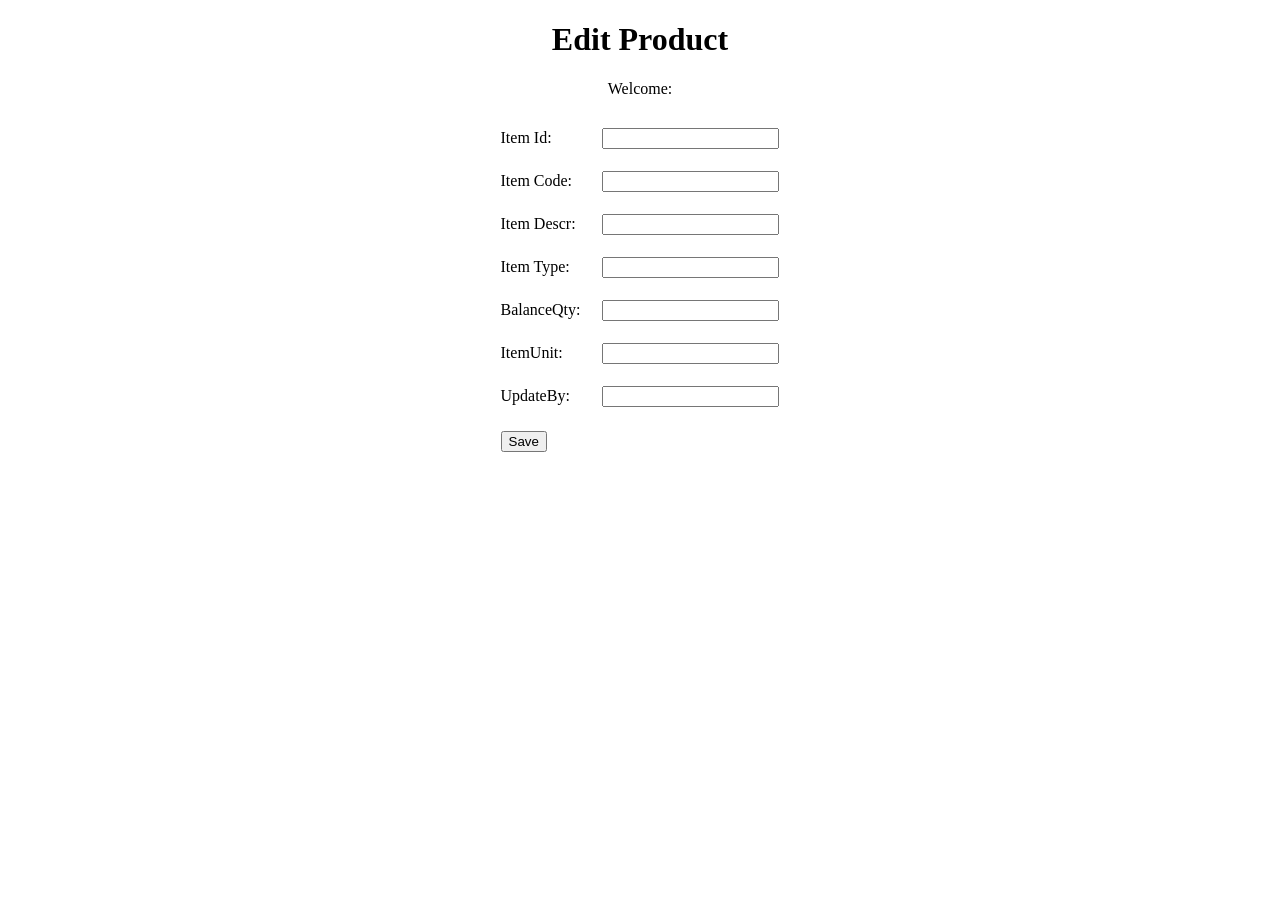
==== resources/templates/edit_productmaster.html @ 4e32cd15 "v1 health services(hakhathon 2020)  with patient mgmt and error controller for app" ====
<!DOCTYPE html>
<html xmlns="http://www.w3.org/1999/xhtml"
    xmlns:th="http://www.thymeleaf.org">
<head>
<meta charset="utf-8" />
<title>Edit Product</title>
</head>
<body>
    <div align="center">
        <h1>Edit Product</h1>
        
  <div th:if="${user}">
 <a th:text="${user.username}">Welcome:</a>
 </div>
        <br />
        <form action="#" th:action="@{'/healthmgmt/Products/saveproductmaster'}" th:object="${productmaster}"
            method="post">
 
            <table border="0" cellpadding="10">
                     
                 <tr>
                    <td>Item Id:</td>
                    <td><input type="text" th:field="*{itemId}" readonly="readonly" /></td>
                </tr>
                <tr>
                    <td>Item Code:</td>
                    <td><input type="text" th:field="*{itemCode}" /></td>
                </tr>
                <tr>
                    <td>Item Descr:</td>
                    <td><input type="text" th:field="*{itemDesc}" /></td>
                </tr>
                <tr>
                    <td>Item Type:</td>
                    <td><input type="text" th:field="*{itemType}" /></td>
                </tr>   
                <tr>
                    <td>BalanceQty:</td>
                    <td><input type="text" th:field="*{balanceQty}" /></td>
                </tr>  
                
                <tr>
                    <td>ItemUnit:</td>
                    <td><input type="text" th:field="*{itemUnit}" /></td>
                </tr> 
                
                <tr>
                    <td>UpdateBy:</td>
                    <td><input type="text" th:field="*{updateBy}" /></td>
                 </tr>       
                  <!--   <tr>
                    <td>UpdateDate:</td>
                    <td><input type="text" th:field="*{updateDate}" /></td>
                   </tr>  
                          -->           
                <tr>
                <tr>
                    <td colspan="2"><button type="submit">Save</button> </td>
                </tr>
            </table>
        </form>
    </div>
</body>
</html>
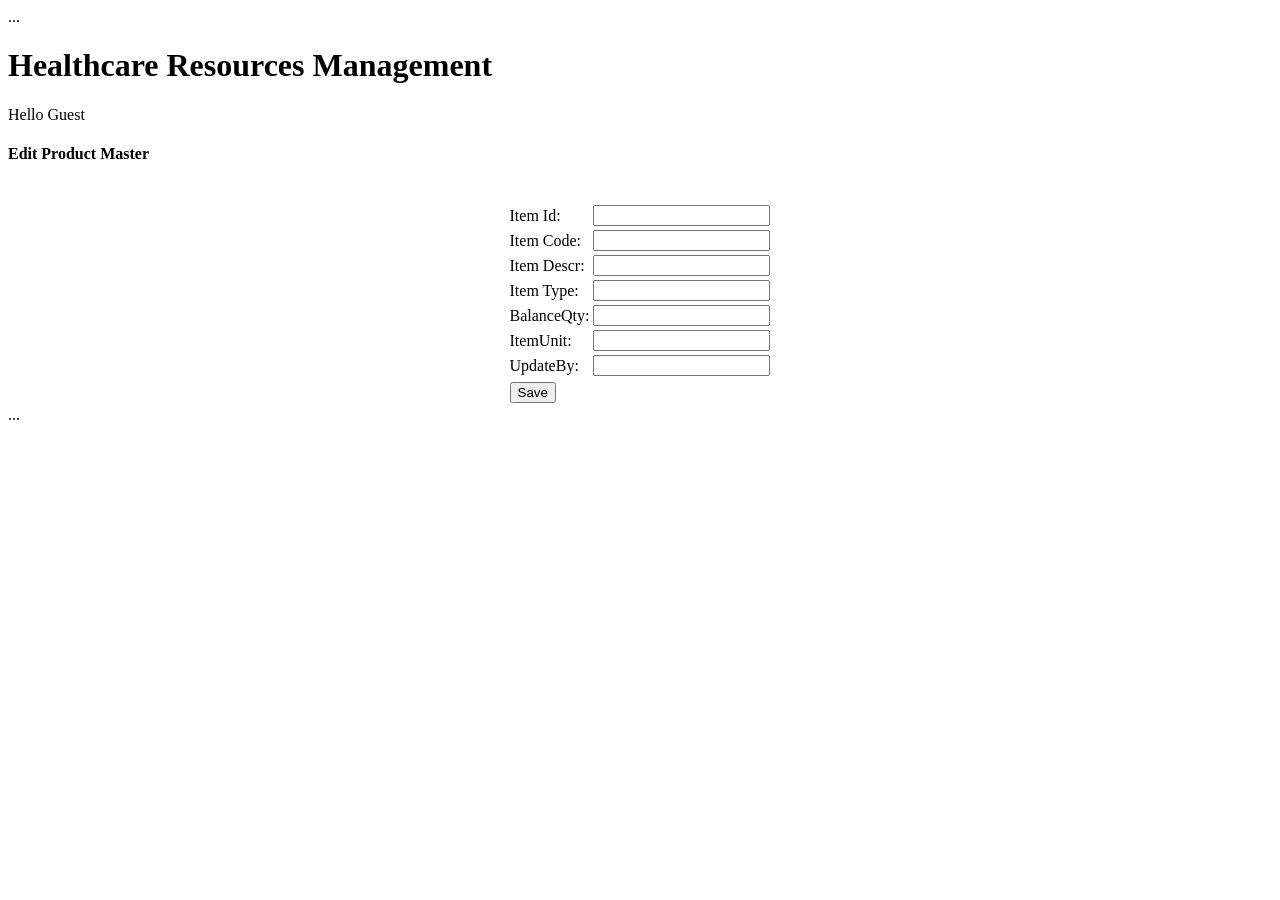
==== commit 60a655a8: "newUI use of header,footer inclusion with thymleaf and new ui" ====
--- a/resources/templates/edit_productmaster.html
+++ b/resources/templates/edit_productmaster.html
@@ -1,52 +1,74 @@
 <!DOCTYPE html>
 <html xmlns="http://www.w3.org/1999/xhtml"
     xmlns:th="http://www.thymeleaf.org">
-<head>
-<meta charset="utf-8" />
-<title>Edit Product</title>
+
+<head th:replace="fragments/header :: header">
+<!-- <div th:replace="fragments/header :: header">...</div> -->
 </head>
+
 <body>
+    
+     <!-- Navigator  -->
+<div th:replace="fragments/menu :: navigator">...</div>
+   <!-- Page Content -->
+  <div class="container mt-5">
+
+
+    <!-- Jumbotron Header -->
+    <header class="jumbotron my-4">
+      <h1 class="display-3">Healthcare Resources Management</h1>
+      <p class="lead">Hello Guest</p>
+      
+    </header>
+    
+    <!-- Page Features -->
+    <div class="row">
+
+      <div class="col-lg-12 col-md-12 mb-4">
+        <div class="card h-100">
+          
+          <div class="card-body">
+            <h4 class="card-title">Edit Product Master</h4>
+            
+			  
+            
     <div align="center">
-        <h1>Edit Product</h1>
         
-  <div th:if="${user}">
- <a th:text="${user.username}">Welcome:</a>
- </div>
         <br />
         <form action="#" th:action="@{'/healthmgmt/Products/saveproductmaster'}" th:object="${productmaster}"
             method="post">
  
-            <table border="0" cellpadding="10">
+            <table class="table" >
                      
                  <tr>
-                    <td>Item Id:</td>
-                    <td><input type="text" th:field="*{itemId}" readonly="readonly" /></td>
+                    <td  class="mt-2">Item Id:</td>
+                    <td><input type="text" class="form-control"  th:field="*{itemId}" readonly="readonly" /></td>
                 </tr>
                 <tr>
-                    <td>Item Code:</td>
-                    <td><input type="text" th:field="*{itemCode}" /></td>
+                    <td  class="mt-2">Item Code:</td>
+                    <td><input type="text" class="form-control"  th:field="*{itemCode}" /></td>
                 </tr>
                 <tr>
-                    <td>Item Descr:</td>
-                    <td><input type="text" th:field="*{itemDesc}" /></td>
+                    <td  class="mt-2">Item Descr:</td>
+                    <td><input type="text" class="form-control"  th:field="*{itemDesc}" /></td>
                 </tr>
                 <tr>
-                    <td>Item Type:</td>
-                    <td><input type="text" th:field="*{itemType}" /></td>
+                    <td  class="mt-2">Item Type:</td>
+                    <td><input type="text" class="form-control"  th:field="*{itemType}" /></td>
                 </tr>   
                 <tr>
-                    <td>BalanceQty:</td>
-                    <td><input type="text" th:field="*{balanceQty}" /></td>
+                    <td  class="mt-2">BalanceQty:</td>
+                    <td><input type="text" class="form-control"  th:field="*{balanceQty}" /></td>
                 </tr>  
                 
                 <tr>
-                    <td>ItemUnit:</td>
-                    <td><input type="text" th:field="*{itemUnit}" /></td>
+                    <td  class="mt-2">ItemUnit:</td>
+                    <td><input type="text" class="form-control"  th:field="*{itemUnit}" /></td>
                 </tr> 
                 
                 <tr>
-                    <td>UpdateBy:</td>
-                    <td><input type="text" th:field="*{updateBy}" /></td>
+                    <td  class="mt-2">UpdateBy:</td>
+                    <td><input type="text" class="form-control"  th:field="*{updateBy}" /></td>
                  </tr>       
                   <!--   <tr>
                     <td>UpdateDate:</td>
@@ -55,10 +77,33 @@
                           -->           
                 <tr>
                 <tr>
-                    <td colspan="2"><button type="submit">Save</button> </td>
+                    <td colspan="2"><button class="btn btn-primary"  type="submit">Save</button> </td>
                 </tr>
             </table>
         </form>
+   </div>  
+
+     </div>
+          
+        </div>
+      </div>
+
+      
+      
+
+      
+
     </div>
+    <!-- /.row -->
+ </div>
+  <!-- /.container -->
+ <!-- Footer -->
+<div th:replace="fragments/footer :: footer">...</div>
+  <!-- Bootstrap core JavaScript -->
+
+  <script type="text/javascript" th:src="@{/js/min.js}"></script>
+
+  
 </body>
+
 </html>
